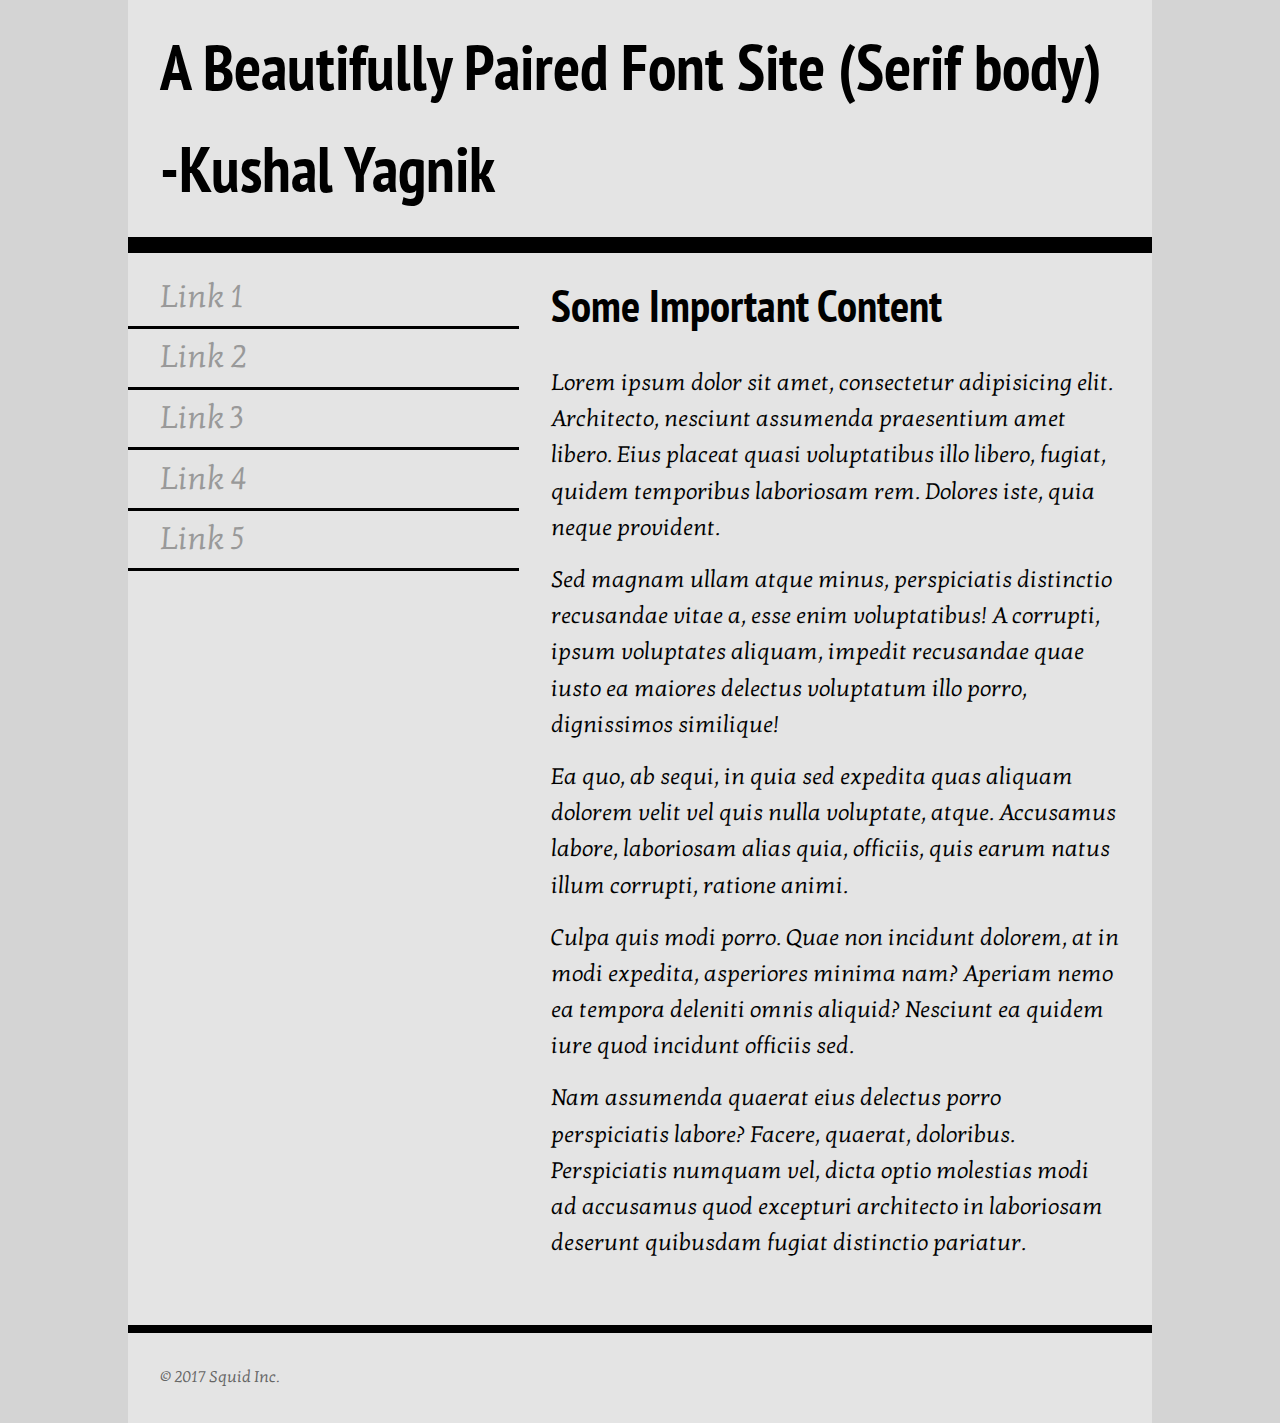
==== index.html @ 8b844e24 "Add files via upload" ====
<!DOCTYPE html>
<html lang="en">
<head>
    <meta charset="UTF-8">
    <title>Font Assignment</title>
    <!-- two pages are 
    index.html with sans-serif headings and serif body text
    
    two.html with serif headings and sans-serif body text
    
    don't forget to add your google font <link> in the right place
    -->
    <meta name="viewpoint" content="width=device-width" />
    <link href="one.css" rel="stylesheet" type="text/css"/>
</head>
<body>
    <div class="wrapper">
        <header>
            <h1>A Beautifully Paired Font Site (Serif body)<br/>-Kushal Yagnik</h1>
        </header>
        <nav>
            <ul>
                <li><a href="#">Link 1</a></li>
                <li><a href="#">Link 2</a></li>
                <li><a href="#">Link 3</a></li>
                <li><a href="#">Link 4</a></li>
                <li><a href="#">Link 5</a></li>
            </ul>
        </nav>
        <main>
            <h2>Some Important Content</h2>
            <p>Lorem ipsum dolor sit amet, consectetur adipisicing elit. Architecto, nesciunt assumenda praesentium amet libero. Eius placeat quasi voluptatibus illo libero, fugiat, quidem temporibus laboriosam rem. Dolores iste, quia neque provident.</p>
            <p>Sed magnam ullam atque minus, perspiciatis distinctio recusandae vitae a, esse enim voluptatibus! A corrupti, ipsum voluptates aliquam, impedit recusandae quae iusto ea maiores delectus voluptatum illo porro, dignissimos similique!</p>
            <p>Ea quo, ab sequi, in quia sed expedita quas aliquam dolorem velit vel quis nulla voluptate, atque. Accusamus labore, laboriosam alias quia, officiis, quis earum natus illum corrupti, ratione animi.</p>
            <p>Culpa quis modi porro. Quae non incidunt dolorem, at in modi expedita, asperiores minima nam? Aperiam nemo ea tempora deleniti omnis aliquid? Nesciunt ea quidem iure quod incidunt officiis sed.</p>
            <p>Nam assumenda quaerat eius delectus porro perspiciatis labore? Facere, quaerat, doloribus. Perspiciatis numquam vel, dicta optio molestias modi ad accusamus quod excepturi architecto in laboriosam deserunt quibusdam fugiat distinctio pariatur.</p>
        </main>
        <footer>
            <p>&copy; 2017 Squid Inc.</p>
        </footer>
    </div>
</body>
</html>
---- one.css ----
@import url('https://fonts.googleapis.com/css?family=Kotta+One|PT+Sans+Narrow');
*{
    padding: 0;
    margin: 0;
    box-sizing: border-box;
}
html{
    font-size: 16px;
    line-height: 1.6;
    font-family: "Kotta One", Times, serif;
}
html,body{
    background-color: #d4d4d4;
}
h1{
    font-family: 'PT Sans Narrow', Helvetica, sans-serif;
    font-size: 3.998rem;
    padding:1rem 2rem;
}
h2{
    font-family:  'PT Sans Narrow', Helvetica, sans-serif;
    font-size: 2.827rem;
    padding:1rem 2rem;
}
nav ul{
    padding:1rem 0;
}
nav li{
    font-size: 1.999rem;
    list-style-type: none;
}
nav li>a{
    display: block;
    text-decoration: none;
    border-bottom: 0.2rem solid black;
    padding: 0.2rem 2rem;
    color: #999;
}
nav li>a:hover,
nav li>a:active{
    color: #222;
}
p{
    font-size: 1.414rem;
    padding:0.5rem 2rem;
}
main p:last-child{
    padding-bottom: 4rem;
}
.wrapper{
    width: 80%;
    max-width: 1200px;
    margin: 0 auto;
    background-color: #e4e4e4;
}
header{
    width:100%;
    border-bottom: 1rem solid black;
}
nav{
    float:left;
    width: 38.2%;
}
main{
    float:right;
    width: 61.8%;
}
footer{
    clear:both;
    width: 100%;
    border-top: 0.5rem solid black;
}
footer p{
    font-size: 1rem;
    padding: 2rem;
    color: #666;
}
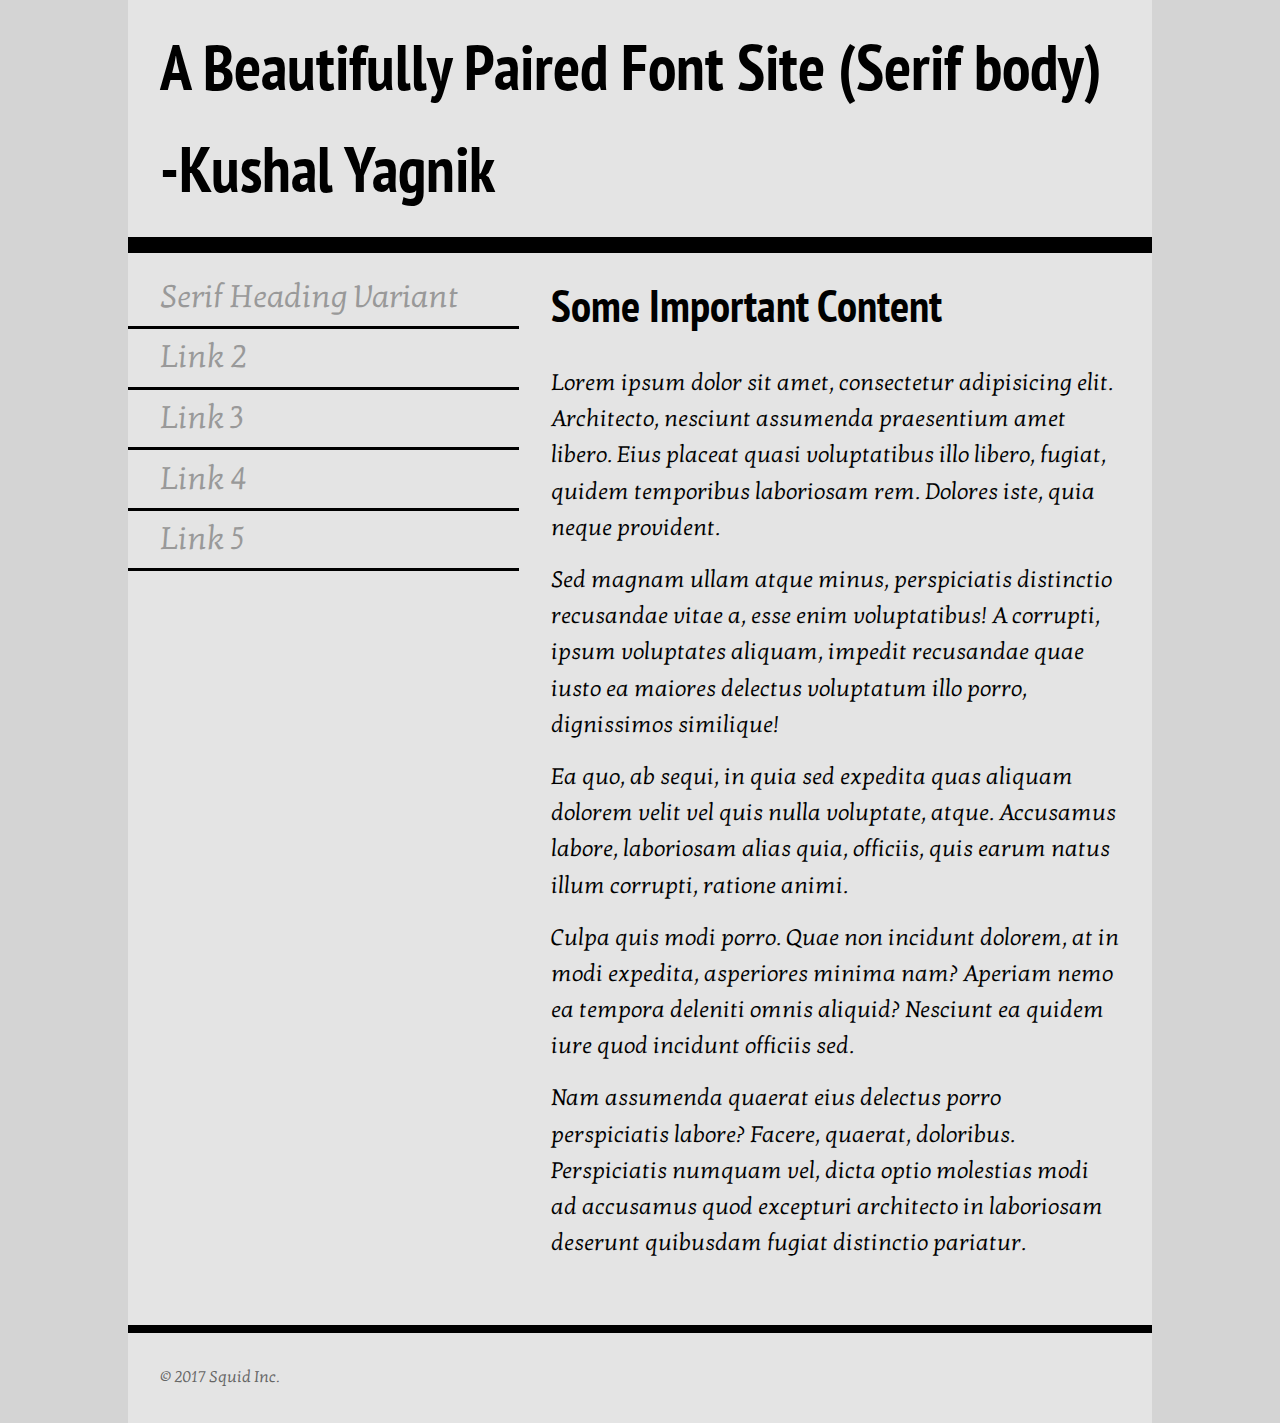
==== commit a1c00599: "Update index.html" ====
--- a/index.html
+++ b/index.html
@@ -20,7 +20,7 @@
         </header>
         <nav>
             <ul>
-                <li><a href="#">Link 1</a></li>
+                <li><a href="https://github.com/KushalYagnik/fonts/blob/gh-pages/two.html">Serif Heading Variant</a></li>
                 <li><a href="#">Link 2</a></li>
                 <li><a href="#">Link 3</a></li>
                 <li><a href="#">Link 4</a></li>
@@ -40,4 +40,4 @@
         </footer>
     </div>
 </body>
-</html>+</html>
